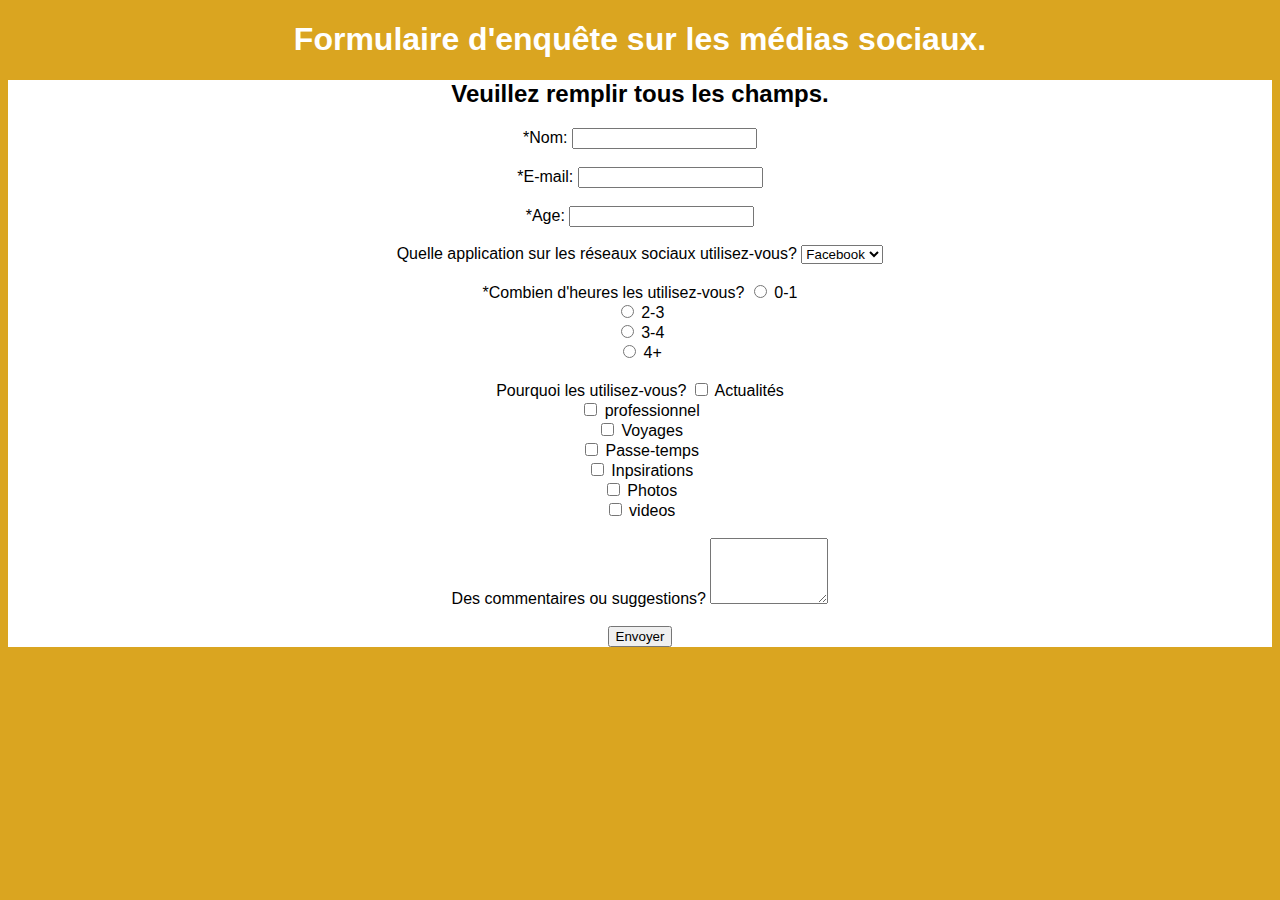
==== Index.html @ b6fbe9bb "first commit" ====
<!DOCTYPE html>
<html lang="en">

<head>
    <meta charset="UTF-8">
    <meta name="viewport" content="width=device-width, initial-scale=1.0">
    <title>Document</title>
    <link rel="stylesheet" href="index.css">
</head>

<body>
    <h1>
        Formulaire d'enquête sur les médias sociaux.
    </h1>
    <section>
        <h2>
            Veuillez remplir tous les champs.
        </h2>
        <form action="">
            <label for="fname">*Nom:</label>
            <input type="text" id="fname" name="fname"><br><br>
            <label for="email">*E-mail:</label>
            <input type="email" id="email" name="email"><br><br>
            <label for="age">*Age:</label>
            <input type="number" id="age" name="age"><br><br>
            <label for="appli">Quelle application sur les réseaux sociaux utilisez-vous?</label>
            <select id="appli" name="appli">
                <option value="fb">Facebook</option>
                <option value="twtr">Twitter</option>
                <option value="insta">Instagram</option>
                <option value="snap">Snapchat</option>
                <option value="link">Linkedin</option>
            </select><br><br>
            <label for="heures">*Combien d'heures les utilisez-vous?</label>
            <input type="radio" id="zero" name="heures" value="0-1">
            <label for="male">0-1</label><br>
            <input type="radio" id="deux" name="heures" value="2-3">
            <label for="female">2-3</label><br>
            <input type="radio" id="trois" name="heures" value="3-4">
            <label for="other">3-4</label><br>
            <input type="radio" id="quatre" name="heures" value="4+">
            <label for="other">4+</label><br><br>
            <label for="prq">Pourquoi les utilisez-vous?</label>
            <input type="checkbox" id="actu" name="actu" value="actualités">
            <label for="actu"> Actualités</label><br>
            <input type="checkbox" id="pro" name="pro" value="professionnel">
            <label for="pro">professionnel</label><br>
            <input type="checkbox" id="voy" name="voy" value="voyage">
            <label for="voy">Voyages</label><br>
            <input type="checkbox" id="pass" name="pass" value="passe-temps">
            <label for="pass">Passe-temps</label><br>
            <input type="checkbox" id="inspi" name="inspi" value="inspiration">
            <label for="inspi">Inpsirations</label><br>
            <input type="checkbox" id="photo" name="photo" value="photos">
            <label for="photo">Photos</label><br>
            <input type="checkbox" id="vid" name="vid" value="videos">
            <label for="vid">videos</label><br><br>
            <label for="comment">Des commentaires ou suggestions?</label>
            <form action="/action_page.php">
                <textarea name="comment" rows="4" cols="12">

                </textarea>
                <br><br>
                <input type="submit" value="Envoyer">




            </form>
    </section>
    <form>

    </form>

</body>

</html>
---- index.css ----
body{
    background-color: goldenrod;
    font-family: Arial, Helvetica, sans-serif;
    text-align: center;
}

h1{
    font-weight: bolder;
    color: white;
}

section{
    background-color: white;
    text-align: center;
}
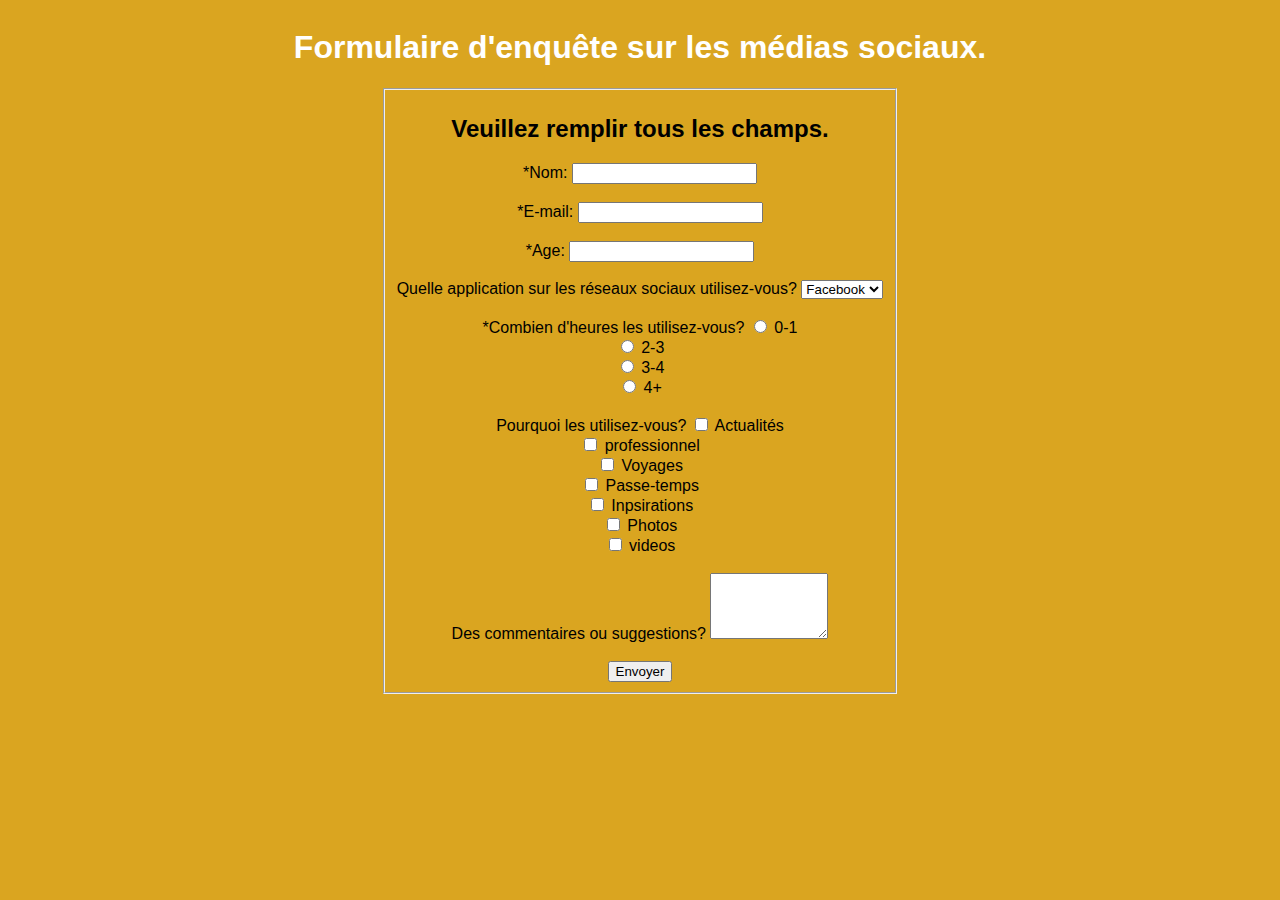
==== commit c53028a5: "mise à jour" ====
--- a/Index.html
+++ b/Index.html
@@ -12,11 +12,14 @@
     <h1>
         Formulaire d'enquête sur les médias sociaux.
     </h1>
-    <section>
-        <h2>
-            Veuillez remplir tous les champs.
-        </h2>
-        <form action="">
+
+
+    <form action="">
+
+        <fieldset>
+            <h2>
+                Veuillez remplir tous les champs.
+            </h2>
             <label for="fname">*Nom:</label>
             <input type="text" id="fname" name="fname"><br><br>
             <label for="email">*E-mail:</label>
@@ -60,15 +63,16 @@
                 <textarea name="comment" rows="4" cols="12">
 
                 </textarea>
+
                 <br><br>
                 <input type="submit" value="Envoyer">
+        </fieldset>
 
 
 
 
-            </form>
-    </section>
-    <form>
+
+
 
     </form>
 
--- a/index.css
+++ b/index.css
@@ -2,14 +2,17 @@
     background-color: goldenrod;
     font-family: Arial, Helvetica, sans-serif;
     text-align: center;
+    display: flex; 
+    flex-direction: column;
 }
+    
 
 h1{
     font-weight: bolder;
     color: white;
 }
-
-section{
-    background-color: white;
-    text-align: center;
+form{
+    display: flex; 
+    justify-content: space-around; 
+    align-items: center;
 }